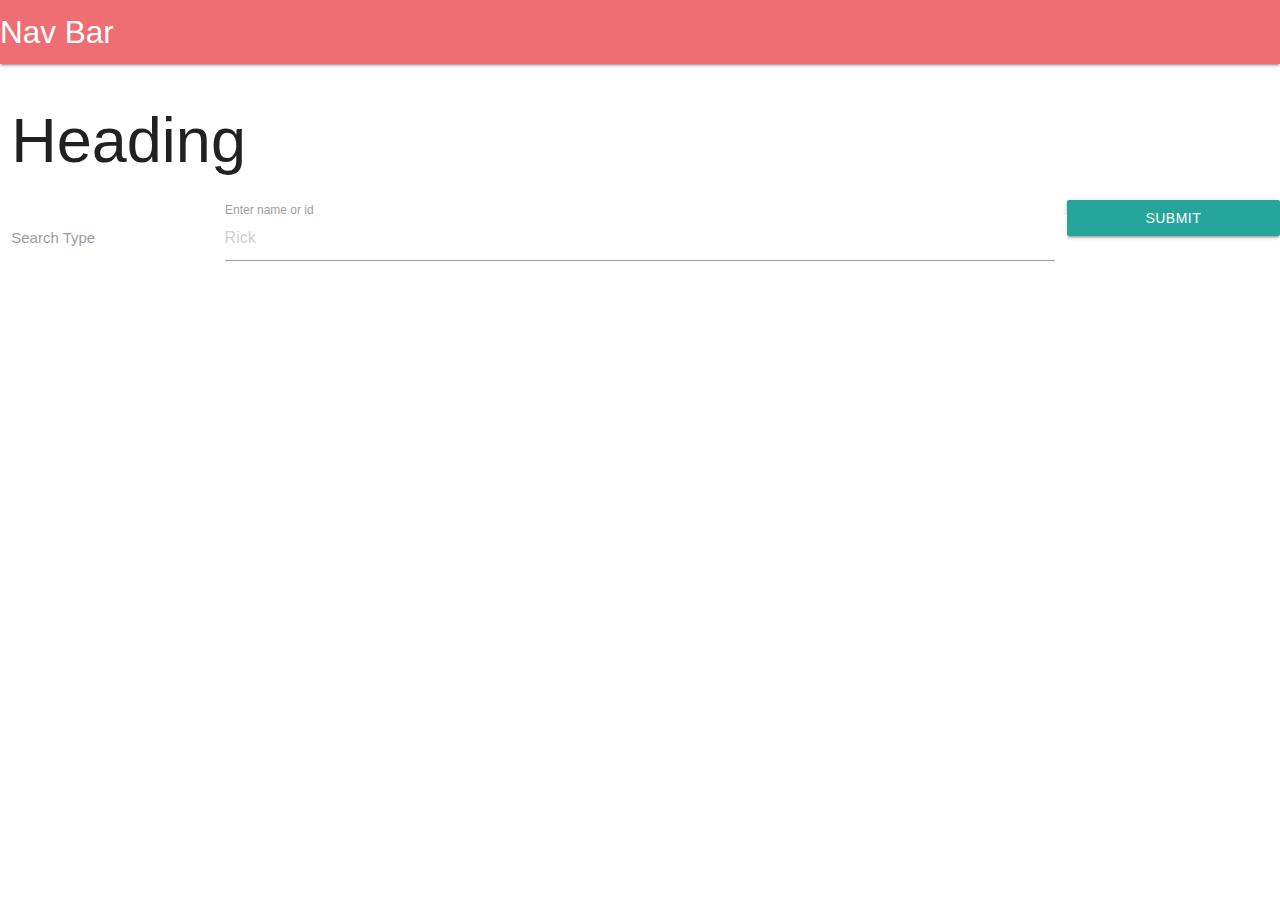
==== index.html @ 9c5ee7f9 "added search bar to homepage (needs styling)" ====
<html>

<head>
  <!--Import Google Icon Font-->
  <link href="https://fonts.googleapis.com/icon?family=Material+Icons" rel="stylesheet">
  <!--Let browser know website is optimized for mobile-->
  <meta name="viewport" content="width=device-width, initial-scale=1.0" />
  <link rel="stylesheet" href="https://cdnjs.cloudflare.com/ajax/libs/materialize/1.0.0/css/materialize.min.css">
  <link rel="stylesheet" href="assets/css/custom.css">

  <script src="https://code.jquery.com/jquery-3.4.1.min.js"
    integrity="sha256-CSXorXvZcTkaix6Yvo6HppcZGetbYMGWSFlBw8HfCJo=" crossorigin="anonymous">
    </script>
  <!-- Compiled and minified CSS -->


  <!-- Compiled and minified JavaScript -->
  <script src="https://cdnjs.cloudflare.com/ajax/libs/materialize/1.0.0/js/materialize.min.js"></script>
  <script src="assets/javascript/rm.js" defer></script>
  <script src="assets/javascript/script.js" defer></script>

</head>


<body>
  <nav>
    <div class="nav-wrapper">
      <a href="#" class="brand-logo">Nav Bar</a>
      <ul id="nav-mobile" class="right hide-on-med-and-down">
        
      </ul>
    </div>
  </nav>

  <div class="row">

    <div class="col m12">

      <h1>

        Heading

      </h1>

    </div>
    <div class="input-field col l2">

      <select id="searchType">
        <option value="" disabled selected>Choose your option</option>
        <option value="1">Character</option>
        <option value="2">Episode</option>
        <option value="3">Location</option>
      </select>
      <label>Search Type</label>
    </div>

    <div class="input-field col l8">
      <input placeholder="Rick" id="userInput" type="text" class="validate">
      <label for="userInput">Enter name or id</label>
    </div>
    <button class="btn col l2" id="submit">Submit</button>
  </div>


  <div class="row " id="cardContainer">
    <!-- <div class="customCard col s12 m7">
                  <div class="card">
                    <div class="card-image">
                      <img src="images/sample-1.jpg">
                      <span class="card-title">Card Title</span>
                    </div>
                    <div class="card-content">
                      <p>I am a very simple card.</p>
                    </div>
                    <div class="card-action">
                      <a href="#">This is a link</a>
                    </div>
                  </div>
                </div>

                <div class="customCard col s12 m7">
                        <div class="card">
                                <div class="card-image">
                                <img src="images/sample-1.jpg">
                                <span class="card-title">Card Title</span>
                                </div>
                                <div class="card-content">
                                <p>I am a very simple card. </p>
                                </div>
                                <div class="card-action">
                                <a href="#">This is a link</a>
                                </div>
                        </div>
                </div>


                <div class="customCard col s12 m7">
                                <div class="card">
                                        <div class="card-image">
                                        <img src="images/sample-1.jpg">
                                        <span class="card-title">Card Title</span>
                                        </div>
                                        <div class="card-content">
                                        <p>I am a very simple card.</p>
                                        </div>
                                        <div class="card-action">
                                        <a href="#">This is a link</a>
                                        </div>
                                </div>
                </div> -->




  </div>


</body>








</html>
---- assets/css/custom.css ----
.searchResults {
    height: 200px !important;


}

.customCard {
    width: 150px !important;
    height: 75%;
}

.card-title{
    background-color: black;
}

body { 
    background: url("https://66.media.tumblr.com/a5a40774c62cb739442a8667f7dd833f/tumblr_p60mgpdYwb1u0cbvdo1_500.gifv") no-repeat center center fixed; 
    -webkit-background-size: cover;
    -moz-background-size: cover;
    -o-background-size: cover;
    background-size: cover;
  }

  .input-field{
      background-color: white;
      font-size: 16px;
  }
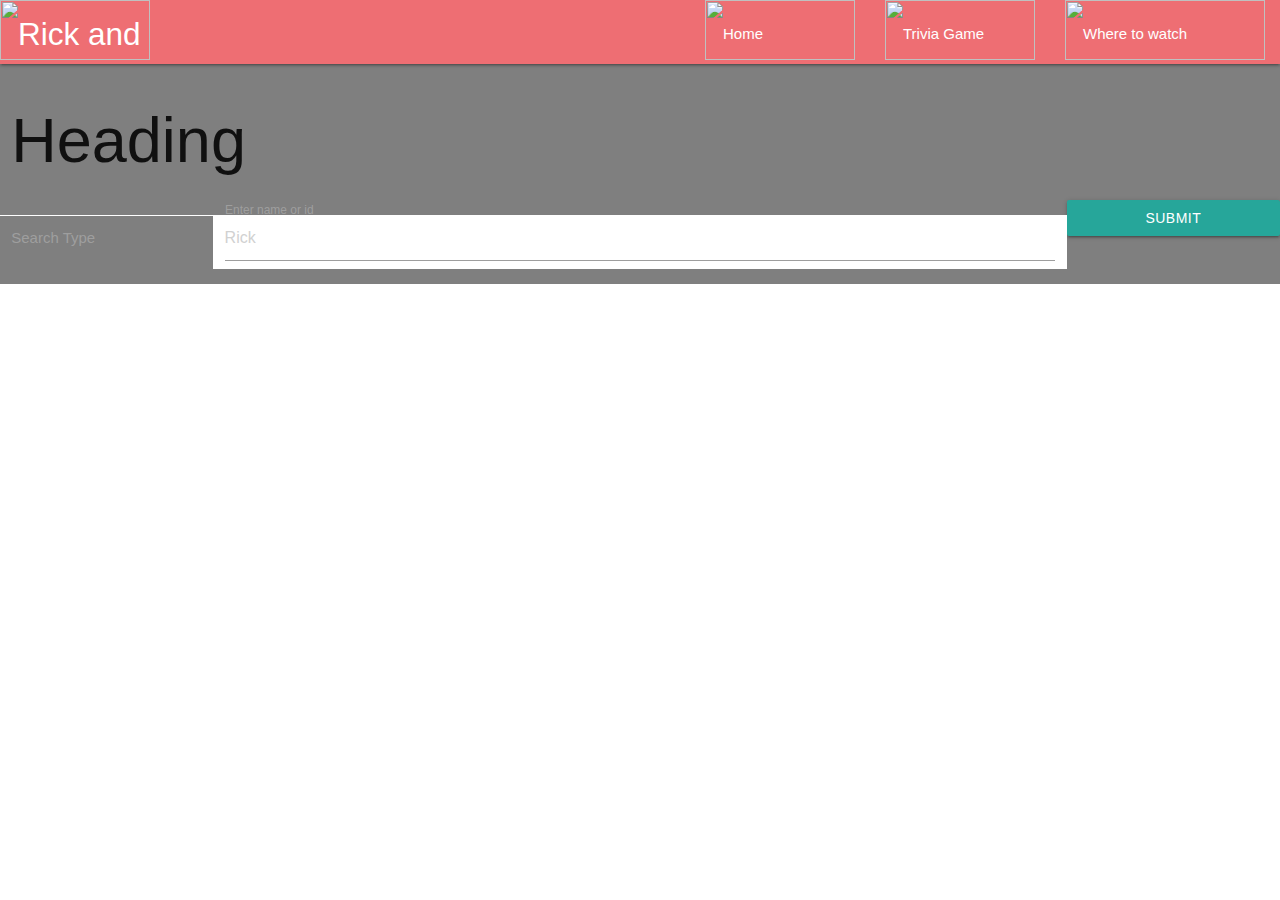
==== commit ee073bf7: "Updated nav bars on all pages" ====
--- a/index.html
+++ b/index.html
@@ -23,14 +23,21 @@
 
 
 <body>
-  <nav>
-    <div class="nav-wrapper">
-      <a href="#" class="brand-logo">Nav Bar</a>
-      <ul id="nav-mobile" class="right hide-on-med-and-down">
-        
-      </ul>
-    </div>
-  </nav>
+    <header>
+        <nav>
+            <div class="nav-wrapper">
+                <a href="#" class="brand-logo"><img src="https://partner.redbubble.com/partnership-portal/client/eab637076b22c782edf0015a0ec3c686.png"
+                    alt="Rick and Morty Logo" height="60px" width="150px"></a>
+                <ul id="nav-mobile" class="right hide-on-med-and-down">
+                    <!-- https://fontmeme.com/fonts/get-schwifty-font/#previewtool -->
+                    <!-- Used for nav fonts -->
+                    <li><a href="index.html"><img src="https://fontmeme.com/temporary/ad5e3bd78195216c35b92730543f07f3.png" alt="Home" height="60px" width="150px"></a></li>
+                    <li><a href="game.html"><img src="https://fontmeme.com/temporary/642debb7f3fcd2307e3a40a2f79bfb93.png" alt="Trivia Game" height="60px" width="150px"></a></li>
+                    <li><a href="where-to-watch.html"><img src="https://fontmeme.com/temporary/094f88d4d90293cbb35182649f4c09bd.png" alt="Where to watch" height="60px" width="200px"></a></li>
+                </ul>
+            </div>
+        </nav>
+    </header>
 
   <div class="row">
 
--- a/assets/css/custom.css
+++ b/assets/css/custom.css
@@ -24,4 +24,12 @@
   .input-field{
       background-color: white;
       font-size: 16px;
+  }
+
+  .row{
+    background-color: rgba(0,0,0,.5)
+  }
+
+  #scoreRow{
+      color:white;
   }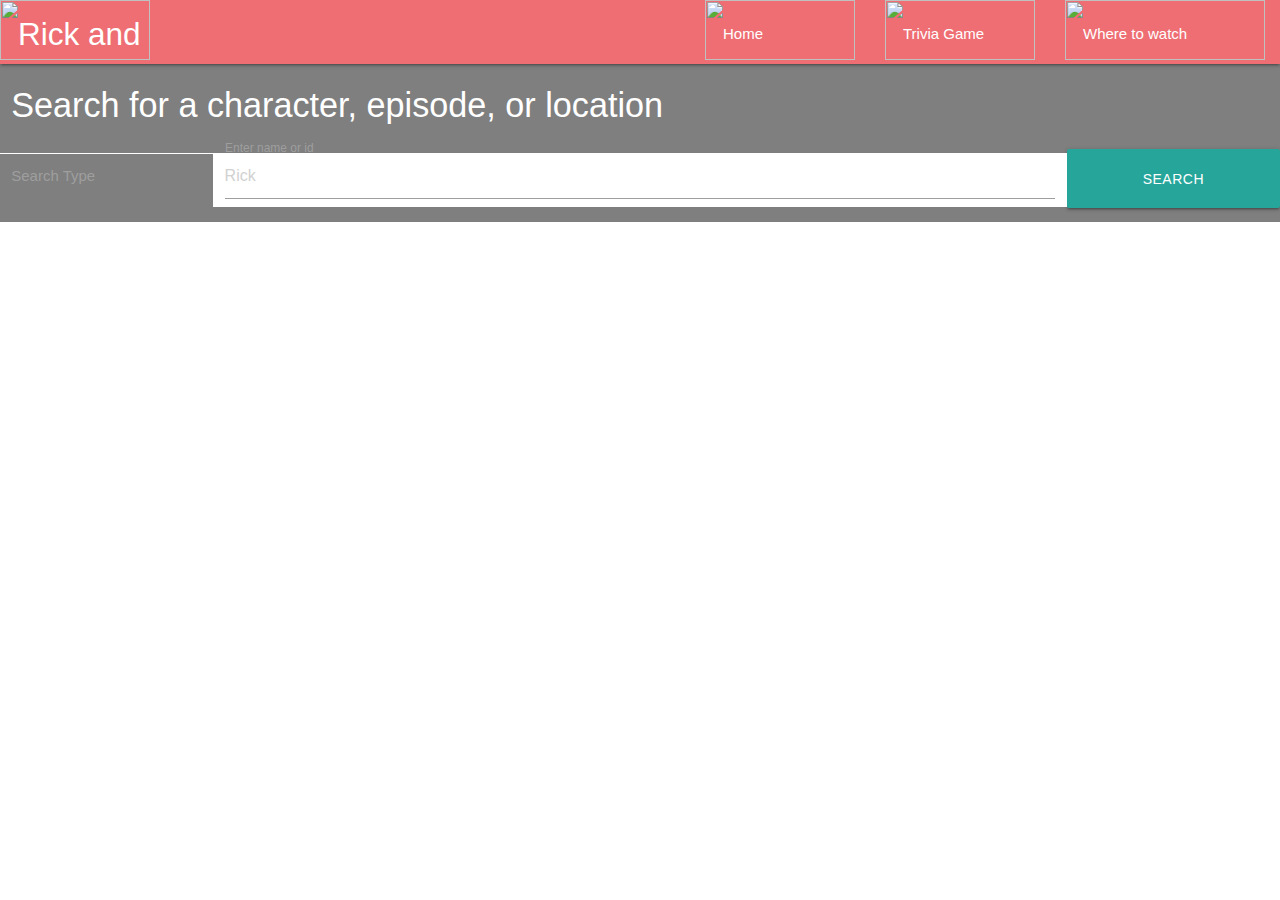
==== commit 9dd6589c: "Updated search area in homepage" ====
--- a/index.html
+++ b/index.html
@@ -23,31 +23,52 @@
 
 
 <body>
-    <header>
-        <nav>
-            <div class="nav-wrapper">
-                <a href="#" class="brand-logo"><img src="https://partner.redbubble.com/partnership-portal/client/eab637076b22c782edf0015a0ec3c686.png"
-                    alt="Rick and Morty Logo" height="60px" width="150px"></a>
-                <ul id="nav-mobile" class="right hide-on-med-and-down">
-                    <!-- https://fontmeme.com/fonts/get-schwifty-font/#previewtool -->
-                    <!-- Used for nav fonts -->
-                    <li><a href="index.html"><img src="https://fontmeme.com/temporary/ad5e3bd78195216c35b92730543f07f3.png" alt="Home" height="60px" width="150px"></a></li>
-                    <li><a href="game.html"><img src="https://fontmeme.com/temporary/642debb7f3fcd2307e3a40a2f79bfb93.png" alt="Trivia Game" height="60px" width="150px"></a></li>
-                    <li><a href="where-to-watch.html"><img src="https://fontmeme.com/temporary/094f88d4d90293cbb35182649f4c09bd.png" alt="Where to watch" height="60px" width="200px"></a></li>
-                </ul>
-            </div>
-        </nav>
-    </header>
+  <header>
+    <nav>
+      <div class="nav-wrapper">
+        <a href="#" data-target="mobile-demo" class="sidenav-trigger"><i class="material-icons"><img
+              src="https://fontmeme.com/temporary/4b12574c9fab925d830ca9eaa2a93ca1.png" alt="Side-bar Menu"
+              height="60px" width="150px"></i></a>
+        <a href="#" class="brand-logo"><img
+            src="https://partner.redbubble.com/partnership-portal/client/eab637076b22c782edf0015a0ec3c686.png"
+            alt="Rick and Morty Logo" height="60px" width="150px"></a>
+        <ul id="nav-mobile" class="right hide-on-med-and-down">
+          <!-- https://fontmeme.com/fonts/get-schwifty-font/#previewtool -->
+          <!-- Used for nav fonts -->
+          <li><a href="index.html"><img src="https://fontmeme.com/temporary/ad5e3bd78195216c35b92730543f07f3.png"
+                alt="Home" height="60px" width="150px"></a></li>
+          <li><a href="game.html"><img src="https://fontmeme.com/temporary/642debb7f3fcd2307e3a40a2f79bfb93.png"
+                alt="Trivia Game" height="60px" width="150px"></a></li>
+          <li><a href="where-to-watch.html"><img
+                src="https://fontmeme.com/temporary/094f88d4d90293cbb35182649f4c09bd.png" alt="Where to watch"
+                height="60px" width="200px"></a></li>
+        </ul>
+      </div>
+    </nav>
+
+
+    <ul class="sidenav" id="mobile-demo">
+      <li class="drop-down"><a href="index.html"><img
+            src="https://fontmeme.com/temporary/ad5e3bd78195216c35b92730543f07f3.png" alt="Home" height="60px"
+            width="150px"></a></li>
+      <li class="drop-down"><a href="game.html"><img
+            src="https://fontmeme.com/temporary/642debb7f3fcd2307e3a40a2f79bfb93.png" alt="Trivia Game" height="60px"
+            width="150px"></a></li>
+      <li class="drop-down"><a href="where-to-watch.html"><img
+            src="https://fontmeme.com/temporary/094f88d4d90293cbb35182649f4c09bd.png" alt="Where to watch" height="60px"
+            width="200px"></a></li>
+    </ul>
+  </header>
 
   <div class="row">
 
     <div class="col m12">
 
-      <h1>
+        <h4>
 
-        Heading
-
-      </h1>
+            Search for a character, episode, or location
+    
+          </h4>
 
     </div>
     <div class="input-field col l2">
@@ -65,7 +86,7 @@
       <input placeholder="Rick" id="userInput" type="text" class="validate">
       <label for="userInput">Enter name or id</label>
     </div>
-    <button class="btn col l2" id="submit">Submit</button>
+    <button class="btn col l2" id="submit">Search</button>
   </div>
 
 
--- a/assets/css/custom.css
+++ b/assets/css/custom.css
@@ -21,6 +21,17 @@
     background-size: cover;
   }
 
+  h4{
+      color: white;
+  }
+
+ #submit{
+     height: 10px;
+     height: 59px;
+     margin-top: 11px;
+ }
+ 
+
   .input-field{
       background-color: white;
       font-size: 16px;
@@ -32,4 +43,8 @@
 
   #scoreRow{
       color:white;
-  }+  }
+  
+  #mobile-demo{
+    background-color: #ee6e73;
+}